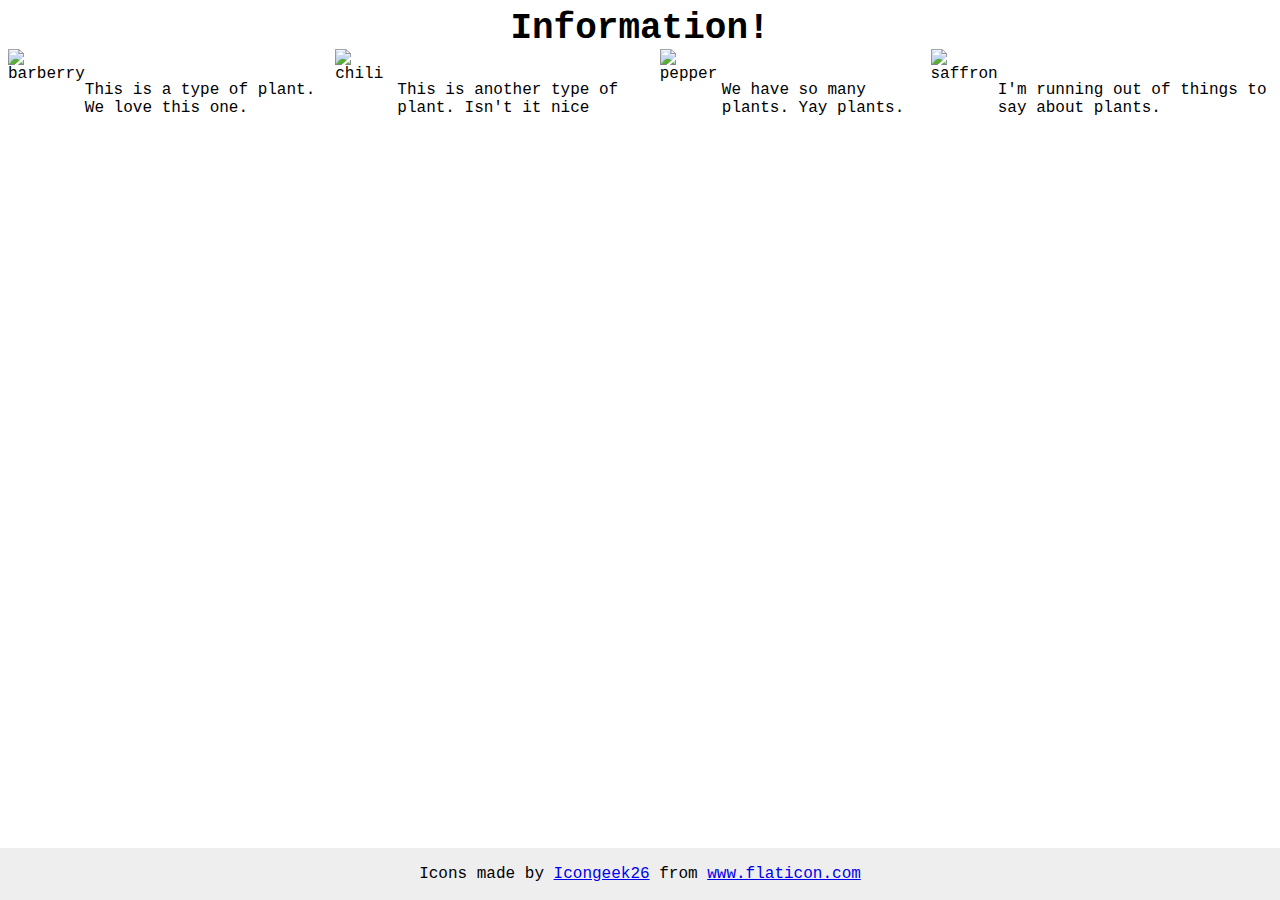
==== flex/04-flex-information/index.html @ 3462fe7b "milestone:Flex4" ====
<!DOCTYPE html>
<html lang="en">
<head>
  <meta charset="UTF-8">
  <meta http-equiv="X-UA-Compatible" content="IE=edge">
  <meta name="viewport" content="width=device-width, initial-scale=1.0">
  <title>Information</title>
  <link rel="stylesheet" href="style.css">
</head>
<body>
  <div class = "heading_container">
    <div class="title">Information!</div>
  </div>
  
<div class = info_container>
  <img src="./images/barberry.png" alt="barberry">
  <div class="text">This is a type of plant. We love this one.</div>

  <img src="./images/chilli.png" alt="chili">
  <div class="text">This is another type of plant. Isn't it nice</div>

  <img src="./images/pepper.png" alt="pepper">
  <div class="text">We have so many plants. Yay plants.</div>

  <img src="./images/saffron.png" alt="saffron">
  <div class="text">I'm running out of things to say about plants.</div>
</div>
  

  <!-- disregard this section, it's here to give attribution to the creator of these icons -->
  <div class="footer">
    <div>Icons made by <a href="https://www.flaticon.com/authors/icongeek26" title="Icongeek26">Icongeek26</a> from <a href="https://www.flaticon.com/" title="Flaticon">www.flaticon.com</a></div>
  </div>
</body>
</html>
---- flex/04-flex-information/style.css ----
body {
 align-items: center;
  font-family: 'Courier New', Courier, monospace;
}

img {
  width: 100px;
  height: 100px;
}

.title {
  font-size: 36px;
  font-weight: 900;
}

/* do not edit this footer */
.footer {
  position: fixed;
  bottom: 0;
  left: 0;
  right: 0;
  height: 52px;
  display: flex;
  align-items: center;
  justify-content: center;
  background: #eee;
}
.heading_container{
  display:flex;
  justify-content:center;
  align-items:center;
}
.info_container{
  display:flex;
  align-items: center;
  
}
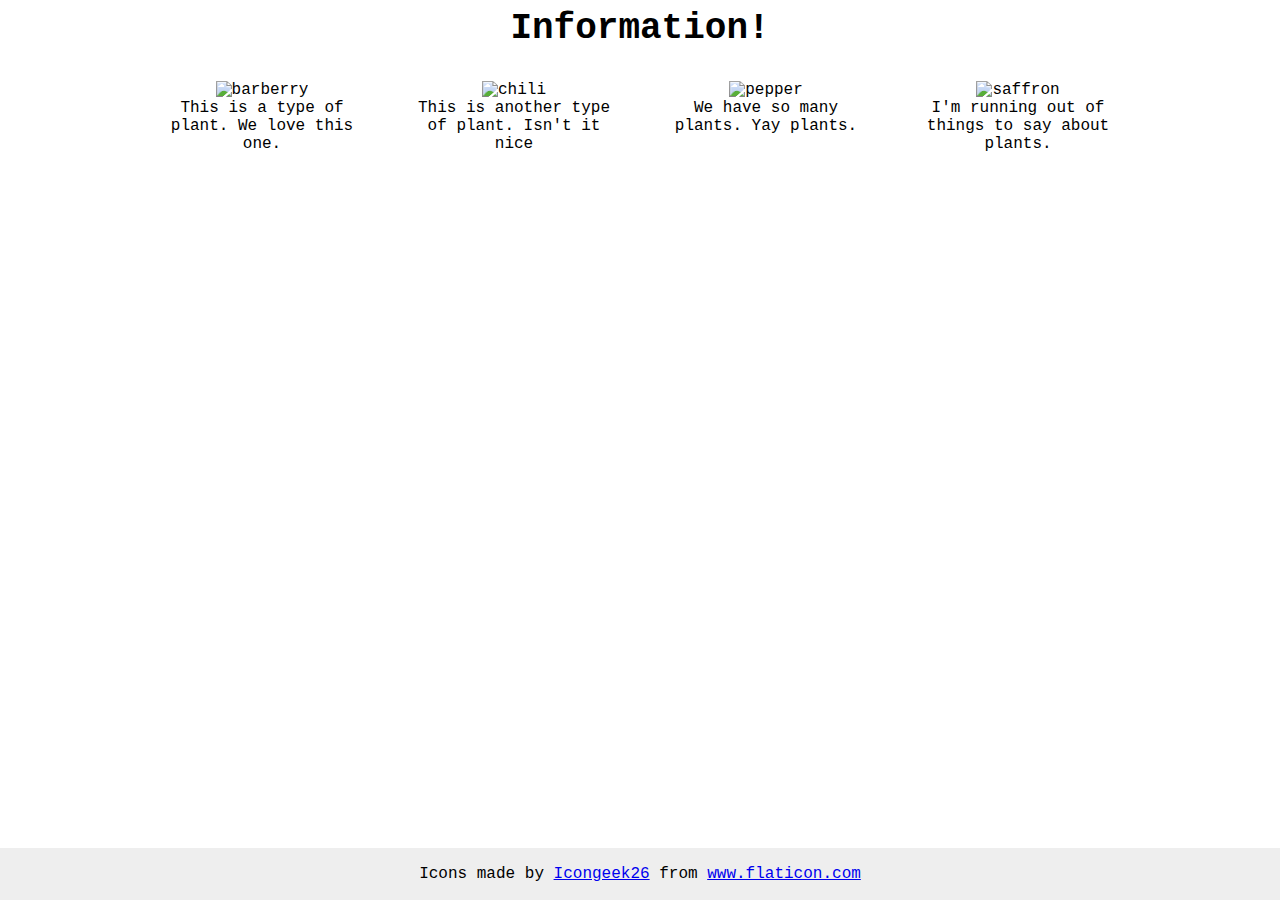
==== commit 3abbe04c: "commit(on main)" ====
--- a/flex/04-flex-information/index.html
+++ b/flex/04-flex-information/index.html
@@ -8,23 +8,32 @@
   <link rel="stylesheet" href="style.css">
 </head>
 <body>
-  <div class = "heading_container">
-    <div class="title">Information!</div>
-  </div>
-  
-<div class = info_container>
-  <img src="./images/barberry.png" alt="barberry">
-  <div class="text">This is a type of plant. We love this one.</div>
 
-  <img src="./images/chilli.png" alt="chili">
-  <div class="text">This is another type of plant. Isn't it nice</div>
+    
+      <div class="title">Information!</div>
+      <div class="container">
+        <div class="info">
+          <img src="./images/barberry.png" alt="barberry">
+          <div class="text">This is a type of plant. We love this one.</div>
+        </div>
+      
+        <div class="info">
+          <img src="./images/chilli.png" alt="chili">
+          <div class="text">This is another type of plant. Isn't it nice</div>
+        </div>
+      
+        <div class="info">
+          <img src="./images/pepper.png" alt="pepper">
+          <div class="text">We have so many plants. Yay plants.</div>
+        </div>
+        <div class="info">
+          <img src="./images/saffron.png" alt="saffron">
+          <div class="text">I'm running out of things to say about plants.</div>
+        </div>
 
-  <img src="./images/pepper.png" alt="pepper">
-  <div class="text">We have so many plants. Yay plants.</div>
+      
 
-  <img src="./images/saffron.png" alt="saffron">
-  <div class="text">I'm running out of things to say about plants.</div>
-</div>
+    </div>
   
 
   <!-- disregard this section, it's here to give attribution to the creator of these icons -->
--- a/flex/04-flex-information/style.css
+++ b/flex/04-flex-information/style.css
@@ -1,6 +1,6 @@
 body {
- align-items: center;
   font-family: 'Courier New', Courier, monospace;
+  text-align: center;
 }
 
 img {
@@ -11,6 +11,7 @@
 .title {
   font-size: 36px;
   font-weight: 900;
+  margin-bottom: 32px;
 }
 
 /* do not edit this footer */
@@ -21,17 +22,16 @@
   right: 0;
   height: 52px;
   display: flex;
-  align-items: center;
+  align-items: center;;
   justify-content: center;
   background: #eee;
 }
-.heading_container{
+.container{
   display:flex;
-  justify-content:center;
-  align-items:center;
+  justify-content: center;
+  align-content:center;
+  gap: 52px;
 }
-.info_container{
-  display:flex;
-  align-items: center;
-  
-}
+.info{
+  max-width: 200px;
+}